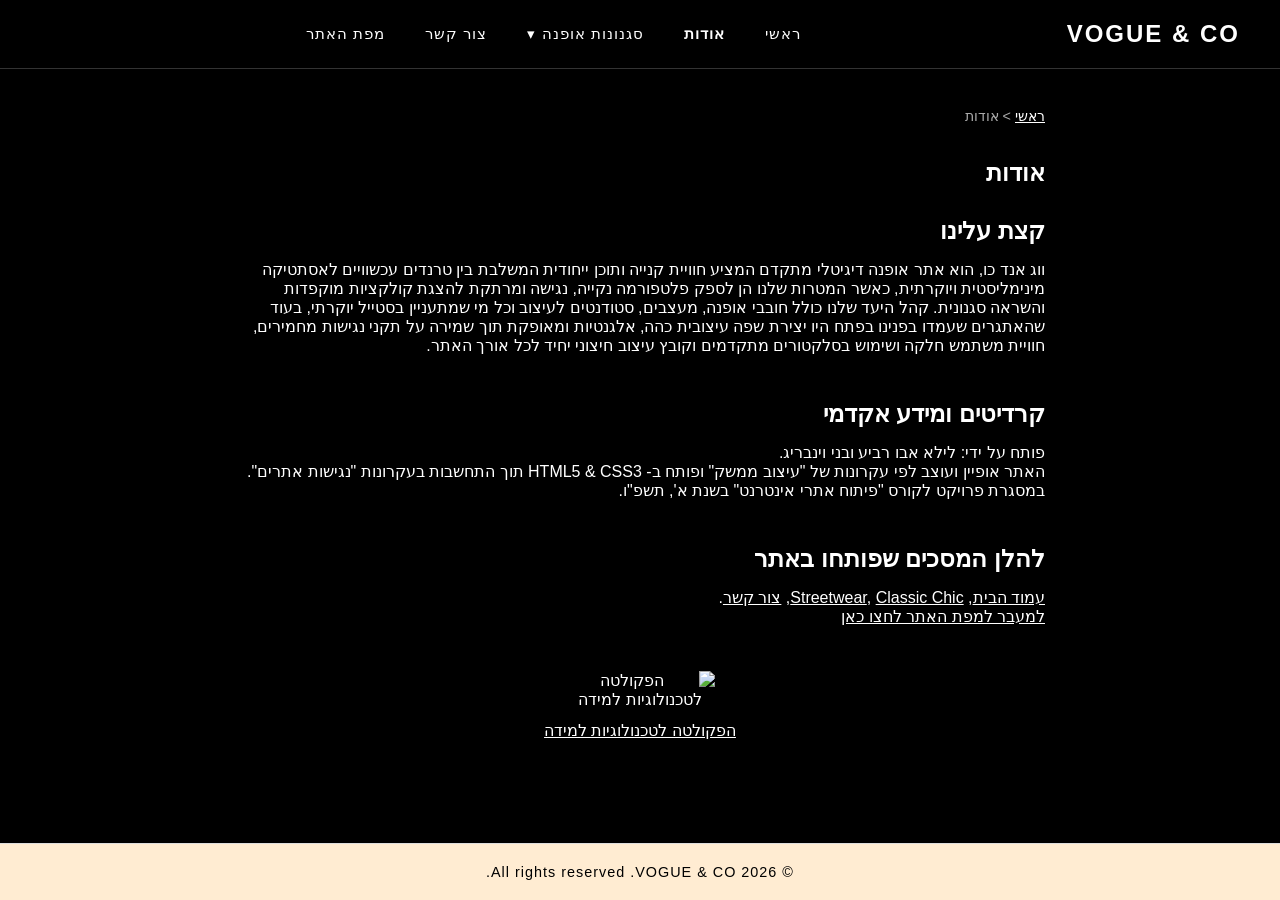
==== about.html @ ed614567 "Add files via upload" ====
<!DOCTYPE html>
<html lang="he" dir="rtl">
<head>
    <meta charset="UTF-8">
    <meta name="viewport" content="width=device-width, initial-scale=1.0">
    <meta name="description" content="VOGUE & CO - אודות האתר">
    <title>VOGUE & CO - אודות</title>
    <link rel="icon" href="Images/favicon.ico" type="image/x-icon">
    <link rel="stylesheet" href="styles/myStyle.css">
</head>
<body class="about-page">

<header>
    <div class="logo"><span dir="ltr">VOGUE & CO</span></div>
    <nav>
        <ul class="nav-menu">
            <li><a href="index.html">ראשי</a></li>
            <li><a href="about.html" class="active">אודות</a></li>

            <li class="dropdown-parent">
                <a href="#">סגנונות אופנה ▾</a>
                <ul class="dropdown-menu">
                    <li><a href="skateStyle.html">Skate Style</a></li>
                    <li><a href="oldMoney.html">Old Money</a></li>
                    <li><a href="#">Classic Chic</a></li>
                    <li><a href="#">Streetwear</a></li>
                </ul>
            </li>

            <li><a href="contactUs.html">צור קשר</a></li>
            <li><a href="siteMap.html">מפת האתר</a></li>
        </ul>
    </nav>
</header>

<main class="hero-container">
    <div class="about-content-wrapper">

        <nav class="breadcrumbs" aria-label="Breadcrumb">
            <a href="index.html">ראשי</a> &gt; <span>אודות</span>
        </nav>

        <article>
            <h1>אודות</h1>

            <h2>קצת עלינו</h2>

            <section class="about-text">
                <p>
                    ווג אנד כו, הוא אתר אופנה דיגיטלי
                    מתקדם המציע חוויית קנייה ותוכן ייחודית המשלבת בין טרנדים עכשוויים לאסתטיקה
                    מינימליסטית ויוקרתית, כאשר המטרות שלנו הן לספק פלטפורמה נקייה, נגישה ומרתקת
                    להצגת קולקציות מוקפדות והשראה סגנונית. קהל היעד שלנו כולל חובבי אופנה, מעצבים,
                    סטודנטים לעיצוב וכל מי שמתעניין בסטייל יוקרתי, בעוד שהאתגרים שעמדו בפנינו בפתח
                    היו יצירת שפה עיצובית כהה, אלגנטיות ומאופקת תוך שמירה על תקני נגישות מחמירים,
                    חוויית משתמש חלקה ושימוש בסלקטורים מתקדמים וקובץ עיצוב חיצוני יחיד לכל אורך האתר.
                </p>
            </section>

            <section class="credits-section">
                <h2>קרדיטים ומידע אקדמי</h2>
                <p class="author-credits">
                    פותח על ידי: לילא אבו רביע ובני וינבריג.
                </p>
                <p class="course-info">
                    האתר אופיין ועוצב לפי עקרונות של "עיצוב ממשק" ופותח ב- HTML5 & CSS3 תוך התחשבות בעקרונות "נגישות אתרים".<br>
                    במסגרת פרויקט לקורס "פיתוח אתרי אינטרנט" בשנת א', תשפ"ו.
                </p>
            </section>
        </article>

        <section class="screens-list">
            <h2>להלן המסכים שפותחו באתר </h2>
            <p><a href="index.html">עמוד הבית</a>, <a href="streetwear.html">Streetwear</a>,
                <a href="classicChic.html">Classic Chic</a>, <a href="contactUs.html">צור קשר</a>.</p>
            <p><a href="siteMap.html" class="sitemap-link">למעבר למפת האתר לחצו כאן</a></p>
        </section>

        <section class="hit-section">
            <img src="Images/hit_logo.png" alt="הפקולטה לטכנולוגיות למידה" class="hit-logo-small">
            <p class="hit-name">
                <a href="https://www.hit.ac.il/academic/instructional-technologies/ba/" target="_blank">הפקולטה לטכנולוגיות למידה </a>
            </p>
        </section>

    </div>
</main>

<footer class="beige-footer">
    <p>&copy; 2026 <span dir="ltr">VOGUE & CO</span>. All rights reserved.</p>
</footer>

</body>
</html>
---- styles/myStyle.css ----
﻿
*, *::before, *::after {
    margin: 0;
    padding: 0;
    box-sizing: border-box;
}

body {
    background-color: #000000;
    color: #ffffff;
    font-family: Arial, sans-serif;
    direction: rtl;
    text-align: right;
    min-height: 100vh;
    display: flex;
    flex-direction: column;
    justify-content: space-between;
}

header {
    background-color: #000000;
    border-bottom: 1px solid #333333;
    padding: 20px 40px;
    display: flex;
    justify-content: space-between;
    align-items: center;
}

.logo {
    font-size: 1.5rem;
    font-weight: bold;
    letter-spacing: 2px;
    color: #ffffff;
    text-decoration: none 
}

header nav {
    flex: 1;
    display: flex;
    justify-content: center;
}

.nav-menu {
    list-style: none;
    display: flex;
    gap: 40px;
    margin: 0;
    padding: 0;
}

.nav-menu li a {
    color: #ffffff;
    text-decoration: none; /* תיקון: הוספת נקודה-פסיק */
    font-size: 0.95rem;
    letter-spacing: 1px;
    transition: color 0.3s ease;
}

.nav-menu li a:hover,
.nav-menu li a:active,
.nav-menu li a.active {
    color: #ffffff;
    font-weight: bold;
    text-decoration: none;
}


.nav-menu li.dropdown-parent {
    position: relative;
}

.nav-menu .dropdown-menu {
    display: none;
    position: absolute;
    top: 100%;
    right: 0;
    background-color: #000000;
    border: 1px solid #333333;
    min-width: 180px;
    list-style: none;
    padding: 10px 0;
    box-shadow: 0px 8px 16px rgba(0, 0, 0, 0.5);
    z-index: 100;
    flex-direction: column;
    gap: 0;
}

.nav-menu .dropdown-menu li {
    width: 100%;
}

.nav-menu .dropdown-menu li a {
    display: block;
    padding: 10px 20px;
    font-size: 0.9rem;
    color: #ffffff;
    text-decoration: none;
    white-space: nowrap;
    transition: background 0.2s ease, color 0.2s ease;
}

.nav-menu .dropdown-menu li a:hover {
    background-color: #222222;
    color: #ffffff;
    text-decoration: none;
}

.nav-menu li.dropdown-parent:hover .dropdown-menu {
    display: flex;
}

.beige-footer {
    background-color: #ffecd2;
    color: #000000;
    text-align: center;
    padding: 20px;
    font-size: 0.9rem;
    letter-spacing: 1px;
    border-top: 1px solid #ddd;
}

body.home-page {
    background: linear-gradient(rgba(0, 0, 0, 0.4), rgba(0, 0, 0, 0.4)), url('../Images/background.jpg') no-repeat center center fixed;
    background-size: cover;
}

body.home-page .hero-container,
body.home-page main {
    flex-grow: 1;
    display: flex;
    flex-direction: column;
    justify-content: flex-end;
    align-items: center;
    padding-bottom: 70px;
    text-align: center;
}

.hero-content h1 {
    font-size: 3.5rem;
    font-weight: 300;
    letter-spacing: 4px;
    margin-bottom: 1rem;
    color: #fff;
    text-align: center;
}

.hero-content p {
    font-size: 1.2rem;
    font-style: italic;
    color: #ddd;
    margin-bottom: 2.5rem;
    letter-spacing: 1px;
    text-align: center;
}

.hero-buttons {
    display: flex;
    gap: 1.5rem;
    justify-content: center;
}

.btn-outline {
    display: inline-block;
    background: transparent;
    color: #fff;
    border: 1px solid #fff;
    padding: 0.75rem 2rem;
    text-decoration: none;
    font-size: 0.9rem;
    letter-spacing: 2px;
    transition: all 0.3s ease;
    border-radius: 0;
    cursor: pointer;
}

.btn-outline:hover {
    background: #fff;
    color: #111;
}



.about-content-wrapper {
    max-width: 850px;
    margin: 0 auto;
    padding: 30px 20px 50px 20px;
    text-align: right;
    width: 100%;
}

.about-content-wrapper > nav.breadcrumbs {
    margin-top: 0;
    margin-bottom: 35px;
    font-size: 0.9rem;
    color: #aaaaaa;
}

.breadcrumbs a {
    color: #ffffff;
    text-decoration: none;
}

.breadcrumbs a:hover {
    text-decoration: underline;
}

.about-content-wrapper > h1 {
    color: #ffffff;
    font-size: 2.5rem;
    margin-bottom: 35px;
    text-align: center;
}

.about-content-wrapper h2 {
    margin-top: 30px;
    margin-bottom: 15px;
    color: #ffffff;
}

.about-content-wrapper section,
.about-content-wrapper article {
    margin-bottom: 45px;
}

.about-content-wrapper > p {
    color: #ffffff;
    line-height: 2.2;
    margin-bottom: 30px;
    font-size: 1.05rem;
}

.credits-box {
    color: #ffffff;
    margin-bottom: 25px;
    font-size: 1.1rem;
    border-top: 1px solid #333333;
    border-bottom: 1px solid #333333;
    padding: 15px 0;
    text-align: center;
}

.credits-box p + p {
    margin-top: 5px;
    font-size: 0.95rem;
    color: #cccccc;
}

.hit-logo-small {
    max-width: 150px;
    height: auto;
    display: block;
    margin: 0 auto 12px auto;
}

.hit-section {
    text-align: center;
}

.hit-link {
    color: #ffffff;
    text-decoration: underline;
    font-size: 1.1rem;
    display: inline-block;
}

.hit-link:hover {
    color: #cccccc;
}

.about-content-wrapper a {
    color: #ffffff;
    text-decoration: underline;
}



body.contact-page {
    
    background: url('../Images/contact.jpg') no-repeat center center fixed;
    background-size: cover;
}

.contact-content-wrapper {
    max-width: 650px;
    margin: 0 auto;
    padding: 40px 20px;
    text-align: right;
    width: 100%;
}

.contact-content-wrapper > nav.breadcrumbs {
    margin-top: 0;
    margin-bottom: 20px;
    font-size: 0.9rem;
    color: #aaaaaa;
}

.contact-content-wrapper > h1 {
    color: #ffffff;
    font-size: 2.5rem;
    margin-bottom: 30px;
    text-align: center;
    letter-spacing: 2px;
}

.contact-form {
    display: flex;
    flex-direction: column;
    gap: 20px;
}

.form-group {
    display: flex;
    flex-direction: column;
    gap: 8px;
}

.form-group label {
    color: #ffffff;
    font-size: 0.95rem;
}

.form-group input,
.form-group select,
.form-group textarea {
    background-color: rgba(0, 0, 0, 0.6);
    color: #ffffff;
    border: 1px solid #ffffff;
    padding: 12px 15px;
    font-size: 1rem;
    font-family: Arial, sans-serif;
    border-radius: 4px;
    outline: none;
    direction: rtl;
    text-align: right;
    width: 100%;
}

.form-group input::placeholder,
.form-group textarea::placeholder {
    color: #cccccc;
}

.submit-btn {
    background-color: #ffffff;
    color: #000000;
    border: 1px solid #ffffff;
    padding: 14px;
    font-size: 1rem;
    font-weight: bold;
    letter-spacing: 1px;
    cursor: pointer;
    transition: background-color 0.3s ease, color 0.3s ease;
    margin-top: 10px;
    width: 100%;
    border-radius: 4px;
}

.submit-btn:hover {
    background-color: #1c1c1c;
    color: #ffffff;
    
}

.sitemap-container {
    max-width: 800px;
    margin: 40px auto; 
    padding: 0 20px;
    direction: rtl;
    text-align: right; 
}


.sitemap-content-box {
    display: inline-block;
    text-align: right;
    width: 100%;
}

.sitemap-container h1,
.sitemap-container h2,
.sitemap-container p {
    text-align: right;
}

.sitemap-list {
    list-style-type: disc;
    list-style-position: outside;
    padding-right: 25px;
    margin-right: 0;
    text-align: right;
    line-height: 2.3;
}

.sitemap-list li {
    margin-bottom: 8px;
    color: #ffffff;
}

.sitemap-list a {
    color: #ffffff;
    font-weight: bold;
    text-decoration: underline;
}

.sitemap-sublist {
    list-style-type: circle;
    list-style-position: outside;
    padding-right: 25px;
    margin-top: 5px;
    margin-bottom: 5px;
}






.skateBody {
    background-color: black;
}



.skatePage {
    direction: rtl;
    width: 1200px;
    margin: 0 auto;
    background-color: black;
    color: white;
}



.hero {
    padding: 40px;
}

.hero .nameStyle {
    color: yellow;
    text-align: center;
    font-size: 60px;
    font-weight: bold;
    margin-bottom: 20px;
}

.hero .aboutStyle {
    width: 800px;
    margin: 0 auto;
    margin-bottom: 20px;
    text-align: center;
    font-size: 20px;
    color: white;
}

.heroVideo {
    text-align: center;
    margin-top: 25px;
}

.heroVideo iframe {
    width: 800px;
    height: 450px;
    border: none;
}



.skateLine {
    width: 1000px;
    height: 100px;
    margin: 30px auto 50px auto;
    position: relative;
}

.skateLine img {
    width: 120px;
    position: absolute;
    top: 0;
    left: 440px;
}

.yellowLine {
    width: 1000px;
    height: 4px;
    background-color: yellow;
    position: absolute;
    top: 45px;
    left: 0;
}



.historySB {
    padding: 30px;
}

.historySB h2 {
    color: yellow;
    font-size: 32px;
    margin-bottom: 40px;
}



.historyPeriod {
    background-color: black;
    color: white;
    padding: 25px;
    margin-bottom: 80px;
    border-right: 6px solid yellow;
    height: 300px;
    
}
.historyPeriod:nth-child(odd) {
    border-right-color: yellow;
}

.historyPeriod:nth-child(even) {
    border-right-color: #a68b5b;
}
.historyPeriod h3 {
    color: white;
    font-size: 24px;
    margin-bottom: 10px;
}

.historyPeriod p {
    color: white;
    font-size: 18px;
    line-height: 1.6;
}


.historyText {
    width: 580px;
    float: right;
}



.historyMedia {
    width: 450px;
    float: left;
}

.historyMedia img {
    width: 450px;
}

.historyMedia iframe {
    width: 450px;
    height: 253px;
    border: none;
}



.skateClothes {
    padding: 30px;
}

.skateClothes h2 {
    color: yellow;
    font-size: 36px;
    text-align: center;
    margin-bottom: 55px;
}



.clothesItem {
    width: 500px;
    height: 360px;
    padding: 20px;
    margin-left: 20px;
    margin-bottom: 55px;

    display: inline-block;
    vertical-align: top;

    border-bottom: 4px solid yellow;
}



.clothesText {
    width: 500px;
    height: 125px;
    text-align: center;
}

.clothesText h3 {
    color: yellow;
    font-size: 26px;
    margin-bottom: 12px;
}

.clothesText p {
    color: white;
    font-size: 17px;
    line-height: 1.5;
}



.clothesMedia {
    width: 500px;
    height: 180px;
    text-align: center;
    margin-top: 20px;
}



.vansImage {
    width: 200px;
}

.shirtImage {
    width: 190px;
}

.jeansImage {
    width: 105px;
}

.capImage {
    width: 165px;
}



.runwaySection {
    padding: 40px 30px 70px 30px;
    text-align: center;
}

.runwaySection h2 {
    color: yellow;
    font-size: 36px;
    margin-bottom: 20px;
}

.runwayIntro {
    width: 850px;
    margin: 0 auto;
    margin-bottom: 40px;

    color: white;
    font-size: 18px;
    line-height: 1.6;
}

.runwayStage {
    width: 1000px;
    margin: 0 auto;
}

.runwayEvolution {
    width: 1000px;
    display: block;
    margin: 0 auto;
}



.brandsSection {
    padding: 40px 30px 70px 30px;
}

.brandsSection h2 {
    color: yellow;
    font-size: 36px;
    text-align: center;
    margin-bottom: 50px;
}



.brandItem {
    width: 500px;
    padding: 20px;
    margin-left: 20px;
    margin-bottom: 40px;

    display: inline-block;
    vertical-align: top;

    border-bottom: 4px solid yellow;
}


.brandImage {
    width: 500px;
    height: 300px;
    text-align: center;
    margin-bottom: 15px;
}

.brandImage img {
    height: 280px;
}

.vansBrandImage {
    height: 240px;
}



.brandText {
    width: 500px;
    text-align: center;
}

.brandText h3 {
    color: yellow;
    font-size: 28px;
    margin-bottom: 12px;
}

.brandText p {
    color: white;
    font-size: 17px;
    line-height: 1.5;
}


.oldMoneyBody {
    background-color: #eee8dc;
}



.oldMoneyPage {
    direction: rtl;
    width: 1200px;
    margin: 0 auto;

    background-color: #eee8dc;
    color: #243126;

    font-family: Georgia, serif;
}



.oldMoneyHero {
    padding: 50px 40px 70px 40px;
    text-align: center;
}

.oldMoneyTitle {
    color: #243126;
    font-size: 58px;
    font-weight: bold;
    margin-bottom: 20px;
}

.oldMoneyIntro {
    width: 820px;
    margin: 0 auto;
    margin-bottom: 40px;

    font-size: 20px;
    line-height: 1.6;

    color: #4b4a42;
}

.oldMoneyHeroVideo {
    text-align: center;
    margin-top: 30px;
}

.oldMoneyHeroVideo iframe {
    width: 900px;
    height: 506px;
    border: none;
}



.oldMoneyHistory {
    padding: 40px;
}

.oldMoneyHistory h2 {
    color: #243126;
    font-size: 36px;
    text-align: center;
    margin-bottom: 55px;
}

.oldMoneyPeriod {
    height: 290px;
    padding: 20px;
    margin-bottom: 20px;

    border-right: 5px solid #a68b5b;
}



.oldMoneyHistoryText {
    width: 570px;
    float: right;
}

.oldMoneyHistoryText h3 {
    color: #243126;
    font-size: 26px;
    margin-bottom: 15px;
}

.oldMoneyHistoryText p {
    color: #4b4a42;
    font-size: 18px;
    line-height: 1.7;
}



.oldMoneyHistoryMedia {
    width: 450px;
    height: 280px;

    float: left;

    text-align: center;
}

.oldMoneyHistoryMedia img {
    height: 280px;
}



.oldMoneyClothes {
    padding: 40px;
    text-align: center;
}

.oldMoneyClothes h2 {
    color: #243126;
    font-size: 36px;
    text-align: center;
    margin-bottom: 55px;
}



.oldMoneyItem {
    width: 480px;
    height: 370px;

    padding: 20px;

    margin-left: 15px;
    margin-right: 15px;
    margin-bottom: 40px;

    display: inline-block;
    vertical-align: top;

    background-color: #f7f3ea;
    border-bottom: 4px solid #a68b5b;
}


.oldMoneyItemText {
    width: 480px;
    height: 135px;

    text-align: center;
}

.oldMoneyItemText h3 {
    color: #243126;
    font-size: 25px;
    margin-bottom: 12px;
}

.oldMoneyItemText p {
    color: #4b4a42;
    font-size: 17px;
    line-height: 1.5;
}


.oldMoneyItemMedia {
    width: 480px;
    height: 190px;

    margin-top: 20px;

    text-align: center;
}



.oldMoneyShirt {
    height: 170px;
}

.oldMoneyPants {
    height: 185px;
}

.oldMoneySweater {
    height: 175px;
}

.oldMoneyShoes {
    height: 155px;
}

.oldMoneyEstate {
    width: 330px;
}


.oldMoneyModern {
    padding: 50px 40px 70px 40px;

    text-align: center;

    clear: both;
}

.oldMoneyModern h2 {
    color: #243126;
    font-size: 36px;
    margin-bottom: 20px;
}

.oldMoneyModernText {
    width: 850px;

    margin: 0 auto;
    margin-bottom: 40px;

    color: #4b4a42;

    font-size: 18px;
    line-height: 1.7;
}

.oldMoneyModernMedia {
    width: 420px;

    margin: 0 auto;

    text-align: center;
}

.oldMoneyModernMedia img {
    width: 420px;

    display: block;

    margin: 0 auto;

    border-top: 5px solid #a68b5b;
    border-bottom: 5px solid #a68b5b;
}




.oldMoneyBrands {
    padding: 50px 40px 70px 40px;

    text-align: center;
}

.oldMoneyBrands h2 {
    color: #243126;
    font-size: 36px;
    text-align: center;
    margin-bottom: 55px;
}



.oldMoneyBrand {
    width: 480px;

    padding: 20px;

    margin-left: 15px;
    margin-right: 15px;
    margin-bottom: 45px;

    display: inline-block;
    vertical-align: top;

    background-color: #f7f3ea;

    border-bottom: 4px solid #a68b5b;
}



.oldMoneyBrandImage {
    width: 480px;
    height: 280px;

    text-align: center;

    margin-bottom: 20px;
}

.oldMoneyBrandImage img {
    height: 260px;
}



.oldMoneyBrandText {
    width: 480px;

    text-align: center;
}

.oldMoneyBrandText h3 {
    color: #243126;
    font-size: 28px;
    margin-bottom: 12px;
}

.oldMoneyBrandText p {
    color: #4b4a42;
    font-size: 17px;
    line-height: 1.5;
}
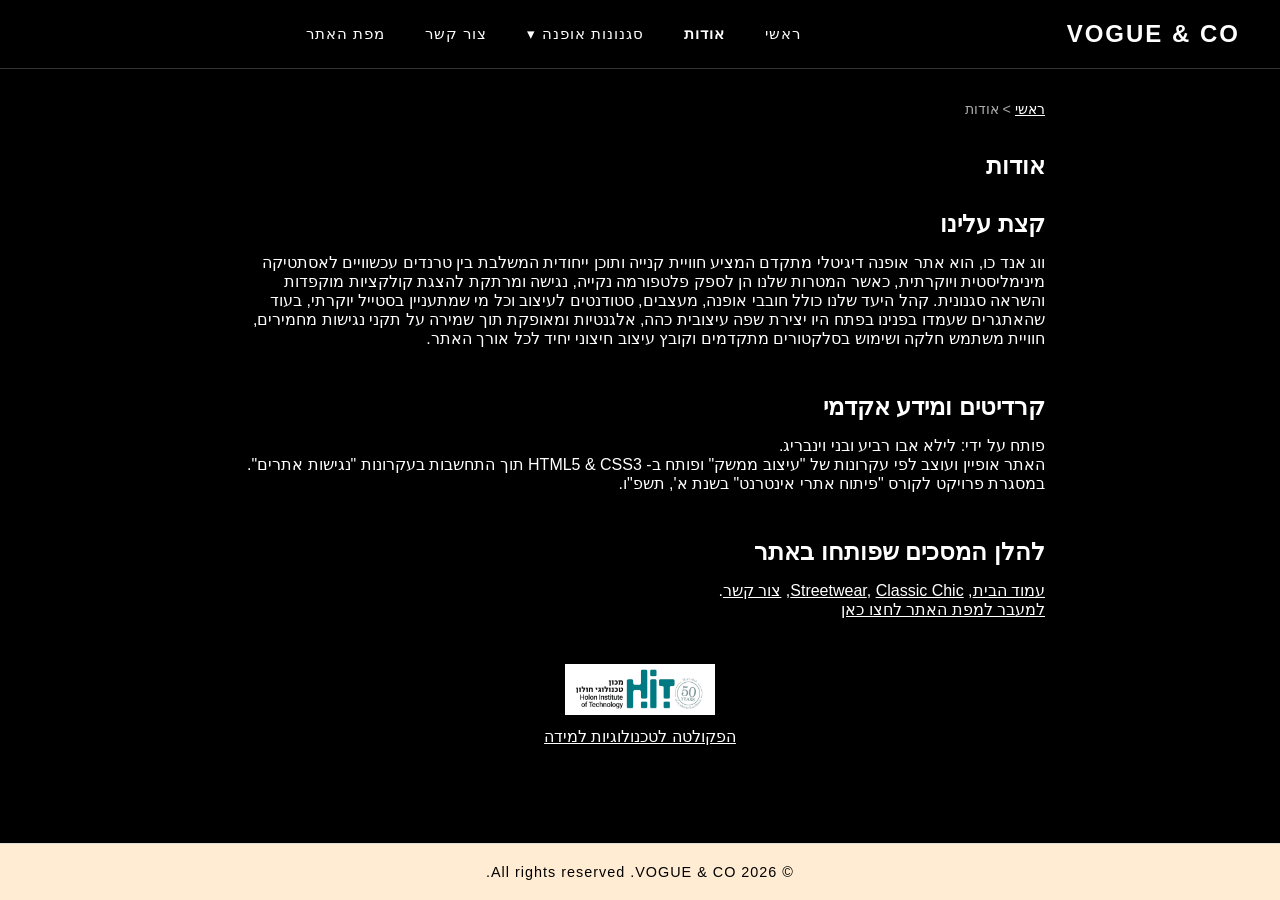
==== commit bda6cb8c: "Update about.html" ====
--- a/about.html
+++ b/about.html
@@ -47,7 +47,8 @@
 
             <section class="about-text">
                 <p>
-                    ווג אנד כו, הוא אתר אופנה דיגיטלי
+                    ווג אנד כו,
+                    הוא אתר אופנה דיגיטלי
                     מתקדם המציע חוויית קנייה ותוכן ייחודית המשלבת בין טרנדים עכשוויים לאסתטיקה
                     מינימליסטית ויוקרתית, כאשר המטרות שלנו הן לספק פלטפורמה נקייה, נגישה ומרתקת
                     להצגת קולקציות מוקפדות והשראה סגנונית. קהל היעד שלנו כולל חובבי אופנה, מעצבים,
@@ -91,4 +92,4 @@
 </footer>
 
 </body>
-</html>+</html>
